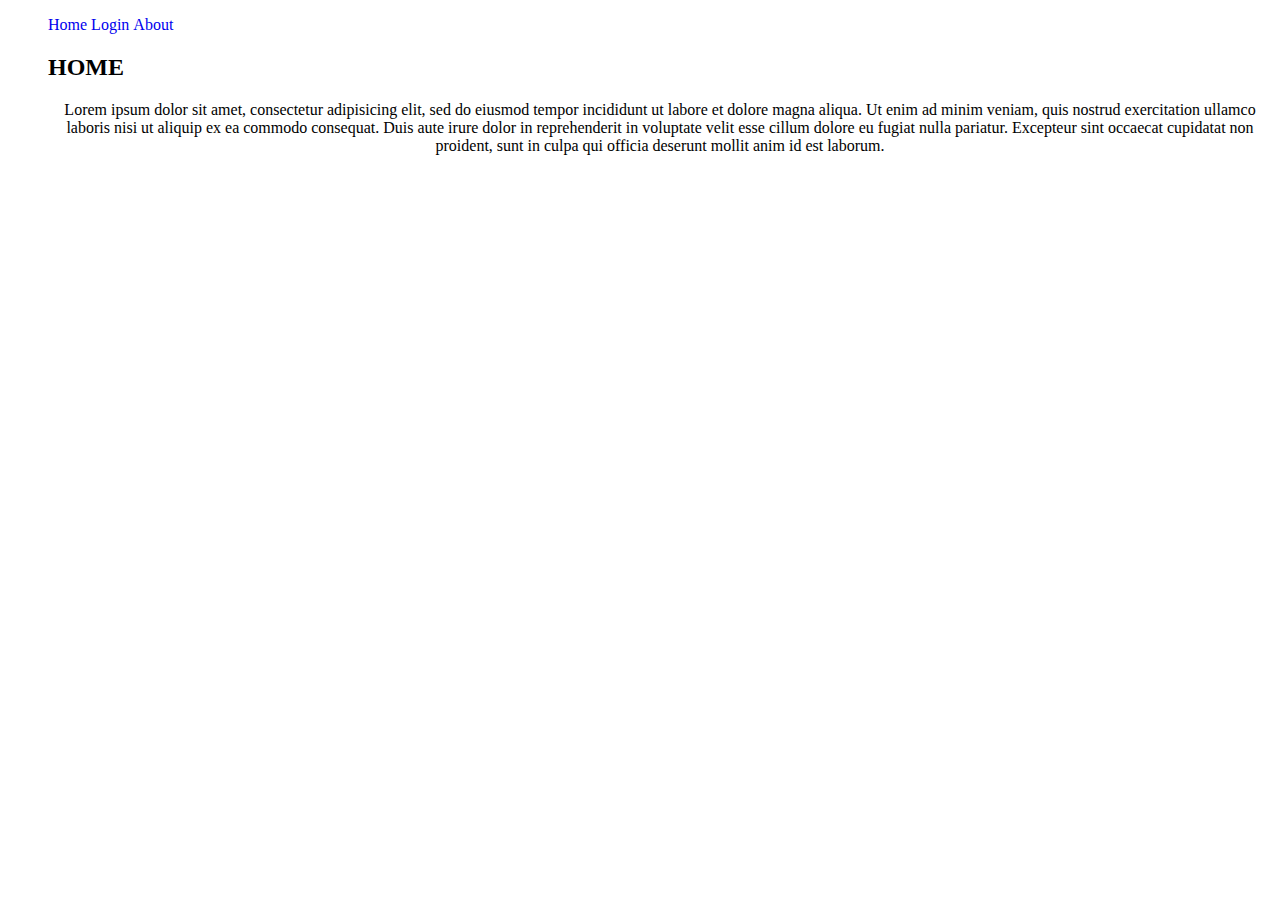
==== home.html @ 49bc0150 "Add files via upload" ====
<!DOCTYPE html>
<html>
<head>
	<link rel="Stylesheet" href="my.css">
	<title>Home</title>
</head>
<body>
	<ul>
		<a href="home.html"><li>Home</li></a>
		<a href="login.html"><li>Login</li></a>
		<a href="about.html"><li>About</li></a>
		<h2>HOME</h2>
			<p> Lorem ipsum dolor sit amet, consectetur adipisicing elit, sed do eiusmod
			tempor incididunt ut labore et dolore magna aliqua. Ut enim ad minim veniam,
			quis nostrud exercitation ullamco laboris nisi ut aliquip ex ea commodo
			consequat. Duis aute irure dolor in reprehenderit in voluptate velit esse
			cillum dolore eu fugiat nulla pariatur. Excepteur sint occaecat cupidatat non
			proident, sunt in culpa qui officia deserunt mollit anim id est laborum.</p>
</body>
</html>
---- my.css ----
body{
	background-image: url(bg.jpg) ;
	background-size : cover;
}

li{
	list-style: none;
	display: inline-block;
}

h2:hover
{
	color: indianred;
	font-size: xx-large;
	border: 3px solid rgb(0,0,0,0.5);
	text-align: center;
	cursor: pointer;
}

p{
	text-align: center;
}
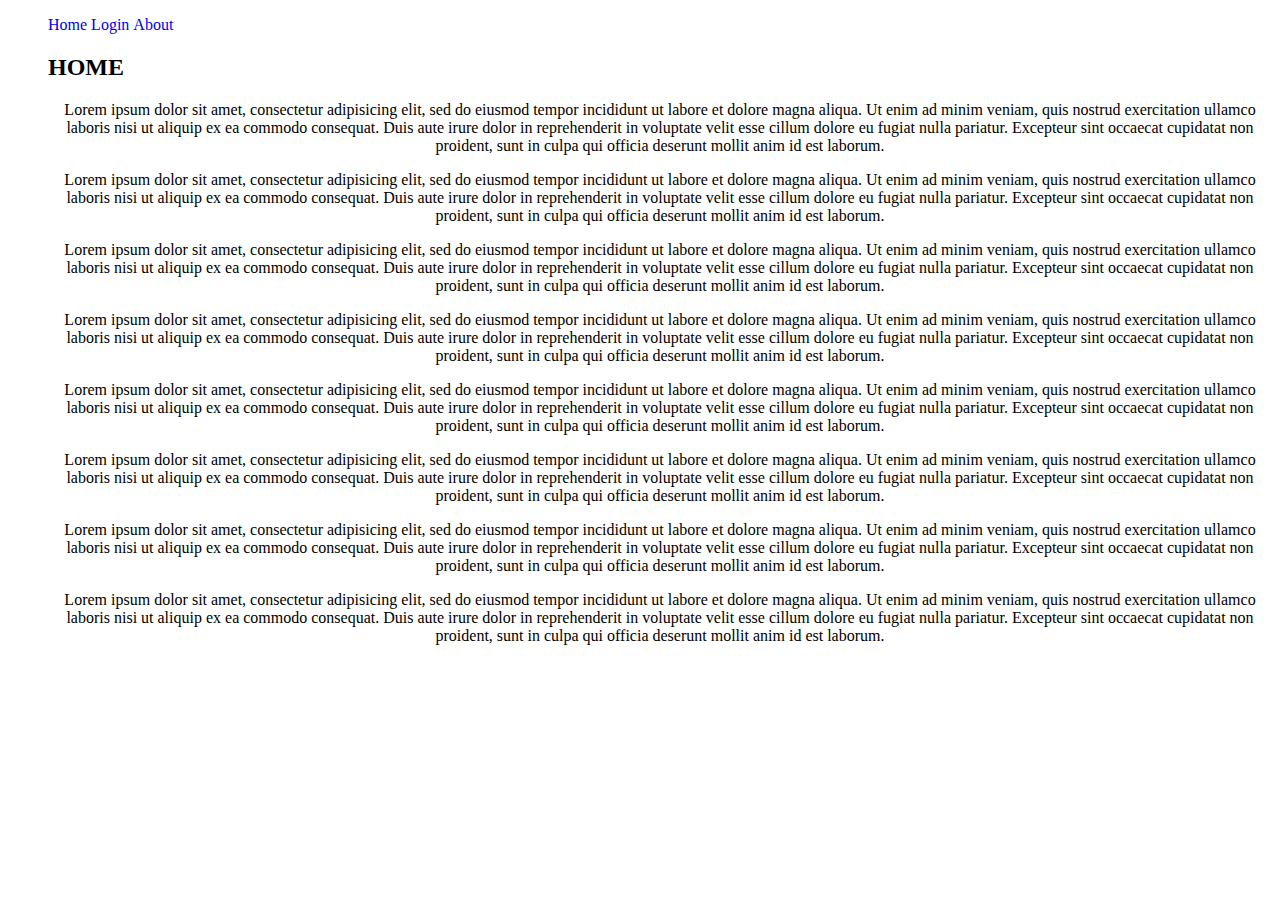
==== commit 8f720d74: "Update home.html" ====
--- a/home.html
+++ b/home.html
@@ -16,5 +16,47 @@
 			consequat. Duis aute irure dolor in reprehenderit in voluptate velit esse
 			cillum dolore eu fugiat nulla pariatur. Excepteur sint occaecat cupidatat non
 			proident, sunt in culpa qui officia deserunt mollit anim id est laborum.</p>
+			<p> Lorem ipsum dolor sit amet, consectetur adipisicing elit, sed do eiusmod
+			tempor incididunt ut labore et dolore magna aliqua. Ut enim ad minim veniam,
+			quis nostrud exercitation ullamco laboris nisi ut aliquip ex ea commodo
+			consequat. Duis aute irure dolor in reprehenderit in voluptate velit esse
+			cillum dolore eu fugiat nulla pariatur. Excepteur sint occaecat cupidatat non
+			proident, sunt in culpa qui officia deserunt mollit anim id est laborum.</p>
+			<p> Lorem ipsum dolor sit amet, consectetur adipisicing elit, sed do eiusmod
+			tempor incididunt ut labore et dolore magna aliqua. Ut enim ad minim veniam,
+			quis nostrud exercitation ullamco laboris nisi ut aliquip ex ea commodo
+			consequat. Duis aute irure dolor in reprehenderit in voluptate velit esse
+			cillum dolore eu fugiat nulla pariatur. Excepteur sint occaecat cupidatat non
+			proident, sunt in culpa qui officia deserunt mollit anim id est laborum.</p>
+			<p> Lorem ipsum dolor sit amet, consectetur adipisicing elit, sed do eiusmod
+			tempor incididunt ut labore et dolore magna aliqua. Ut enim ad minim veniam,
+			quis nostrud exercitation ullamco laboris nisi ut aliquip ex ea commodo
+			consequat. Duis aute irure dolor in reprehenderit in voluptate velit esse
+			cillum dolore eu fugiat nulla pariatur. Excepteur sint occaecat cupidatat non
+			proident, sunt in culpa qui officia deserunt mollit anim id est laborum.</p>
+			<p> Lorem ipsum dolor sit amet, consectetur adipisicing elit, sed do eiusmod
+			tempor incididunt ut labore et dolore magna aliqua. Ut enim ad minim veniam,
+			quis nostrud exercitation ullamco laboris nisi ut aliquip ex ea commodo
+			consequat. Duis aute irure dolor in reprehenderit in voluptate velit esse
+			cillum dolore eu fugiat nulla pariatur. Excepteur sint occaecat cupidatat non
+			proident, sunt in culpa qui officia deserunt mollit anim id est laborum.</p>
+			<p> Lorem ipsum dolor sit amet, consectetur adipisicing elit, sed do eiusmod
+			tempor incididunt ut labore et dolore magna aliqua. Ut enim ad minim veniam,
+			quis nostrud exercitation ullamco laboris nisi ut aliquip ex ea commodo
+			consequat. Duis aute irure dolor in reprehenderit in voluptate velit esse
+			cillum dolore eu fugiat nulla pariatur. Excepteur sint occaecat cupidatat non
+			proident, sunt in culpa qui officia deserunt mollit anim id est laborum.</p>
+			<p> Lorem ipsum dolor sit amet, consectetur adipisicing elit, sed do eiusmod
+			tempor incididunt ut labore et dolore magna aliqua. Ut enim ad minim veniam,
+			quis nostrud exercitation ullamco laboris nisi ut aliquip ex ea commodo
+			consequat. Duis aute irure dolor in reprehenderit in voluptate velit esse
+			cillum dolore eu fugiat nulla pariatur. Excepteur sint occaecat cupidatat non
+			proident, sunt in culpa qui officia deserunt mollit anim id est laborum.</p>	
+			<p> Lorem ipsum dolor sit amet, consectetur adipisicing elit, sed do eiusmod
+			tempor incididunt ut labore et dolore magna aliqua. Ut enim ad minim veniam,
+			quis nostrud exercitation ullamco laboris nisi ut aliquip ex ea commodo
+			consequat. Duis aute irure dolor in reprehenderit in voluptate velit esse
+			cillum dolore eu fugiat nulla pariatur. Excepteur sint occaecat cupidatat non
+			proident, sunt in culpa qui officia deserunt mollit anim id est laborum.</p>
 </body>
-</html>+</html>
--- a/my.css
+++ b/my.css
@@ -1,5 +1,5 @@
 body{
-	background-image: url(bg.jpg) ;
+	background-image: url("https://cdn.crispedge.com/a7aeb4.png");
 	background-size : cover;
 }
 
@@ -19,4 +19,4 @@
 
 p{
 	text-align: center;
-}+}
